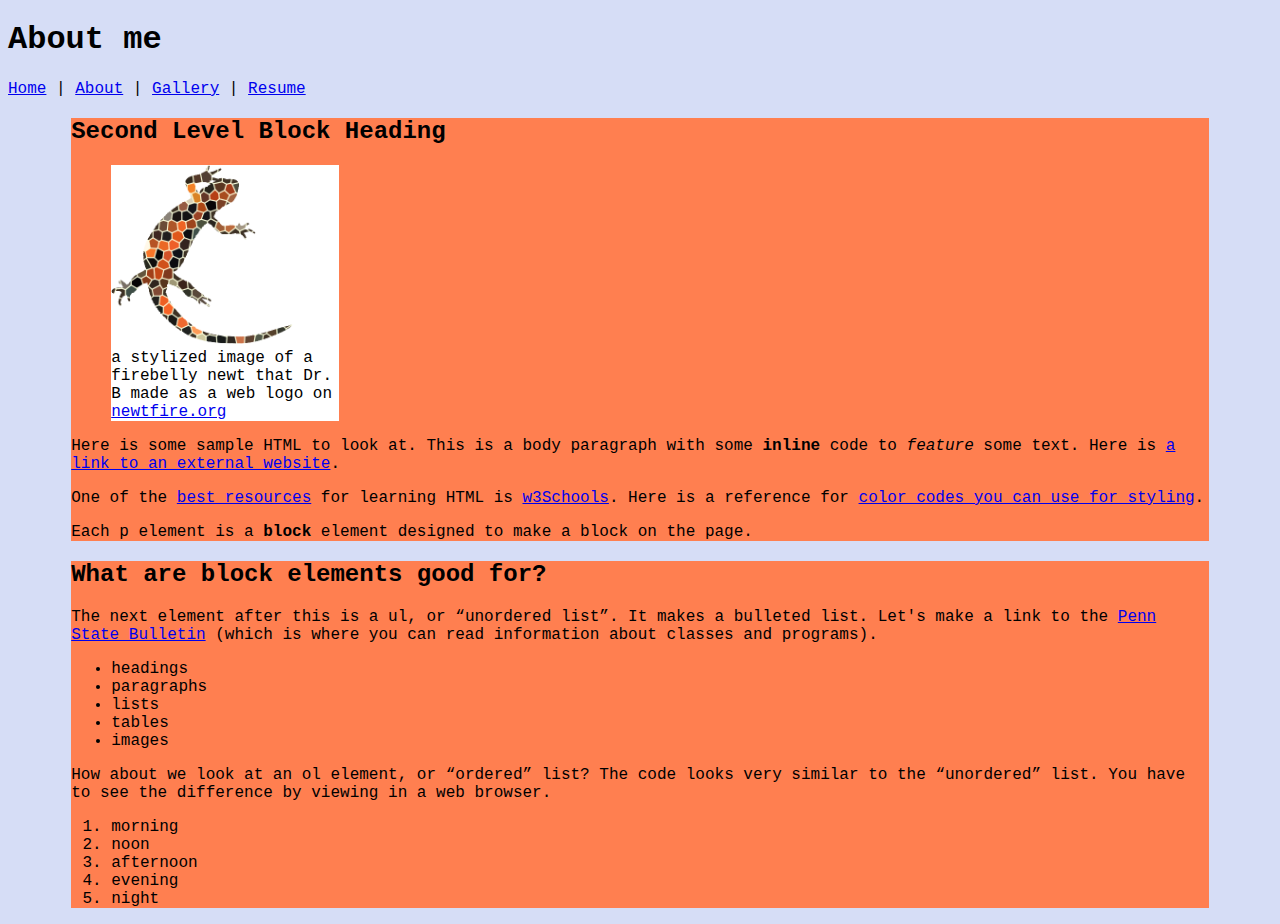
==== docs/about.html @ 93ac5c9a "sending my web directory" ====
<!DOCTYPE html>
<html xmlns="http://www.w3.org/1999/xhtml">
    <!-- Try opening this file on your local computer in a web browser (Firefox, Chrome, etc). 
     * On Windows, go to the browser and type control + o and browse to find this file to open it.
     * On Mac, go to the browser and type command + o and browse to find this file to open it. 
     Look for the text in the <title> element in the tab above the browser search bar. Do you see it? 
    -->
    <head>
        <!-- What's in the <head> element is a "meta" area not for display. 
            It holds important information about the website's contents.
            The text inside the <title> element does show in the top tab of a web browser. 
             The <head> is where we will include info about styling the site, too. -->
        <title>About me</title>
        <meta charset="UTF-8" />
        <meta name="viewport" content="width=device-width, initial-scale=1.0" />
        <!-- Here is a place where we can add a little styling code called CSS to this page. 
            I used it to apply a background color to the body element.
        -->
        <!-- This code below is called CSS: It stands for Cascading Stylesheets -->
        <link rel="stylesheet" type="text/css" href="style.css" />
    </head>
    <body>
        <!-- CONTENT FOR DISPLAY. The <body> element holds the content we see in the display window on the web browser.-->
        <h1>About me</h1>
        <nav>
            <a href="index.html">Home</a> | <a href="about.html">About</a> | <a href="gallery.html">Gallery</a> | <a href="resume.html">Resume</a> 
        </nav>
        <section>
            <h2>Second Level Block Heading</h2>
            <figure>
                <img src="images/newt-mosaic4.png" alt="mosaic image of firebelly newt" />
                <figcaption>a stylized image of a firebelly newt that Dr. B made as a web logo on <a
                        href="https://newtfire.org">newtfire.org</a></figcaption>
            </figure>
            <p>Here is some sample HTML to look at. This is a body paragraph with some
                    <strong>inline</strong> code to <em>feature</em> some text. Here is <a
                    href="https://behrend.psu.edu/penn-state-behrend">a link to an external
                    website</a>.</p>
            <p>One of the <a href="https://bulletins.psu.edu/">best resources</a> for learning HTML
                is <a href="https://www.w3schools.com/html/default.asp">w3Schools</a>. Here is a
                reference for <a href="https://htmlcolorcodes.com/">color codes you can use for
                    styling</a>.</p>
            <p>Each p element is a <strong>block</strong> element designed to make a block on the
                page.</p>
        </section>
        <section>
            <h2>What are block elements good for?</h2>
            <p>The next element after this is a ul, or <q>unordered list</q>. It makes a bulleted
                list. Let's make a link to the <a href="https://bulletins.psu.edu/">Penn State
                    Bulletin</a> (which is where you can read information about classes and
                programs). </p>
            <ul>
                <li>headings</li>
                <li>paragraphs</li>
                <li>lists</li>
                <li>tables</li>
                <li>images</li>
            </ul>
            <p>How about we look at an ol element, or <q>ordered</q> list? The code looks very
                similar to the <q>unordered</q> list. You have to see the difference by viewing in a
                web browser.</p>
            <ol>
                <li>morning</li>
                <li>noon</li>
                <li>afternoon</li>
                <li>evening</li>
                <li>night</li>
            </ol>
        </section>
    </body>
</html>
---- docs/style.css ----
body {
                background: #D6DDF6;
                font-family: "Lucida Console", "Courier New", monospace;
            }
            
figure {width:20%;
             background: /*#EFD6F6*/ white;;
            }
            
img {width:80%;}
            
img#PSB {width:10%;}
            
section{
            background: coral;
            width:90%;
            margin:auto;
            }
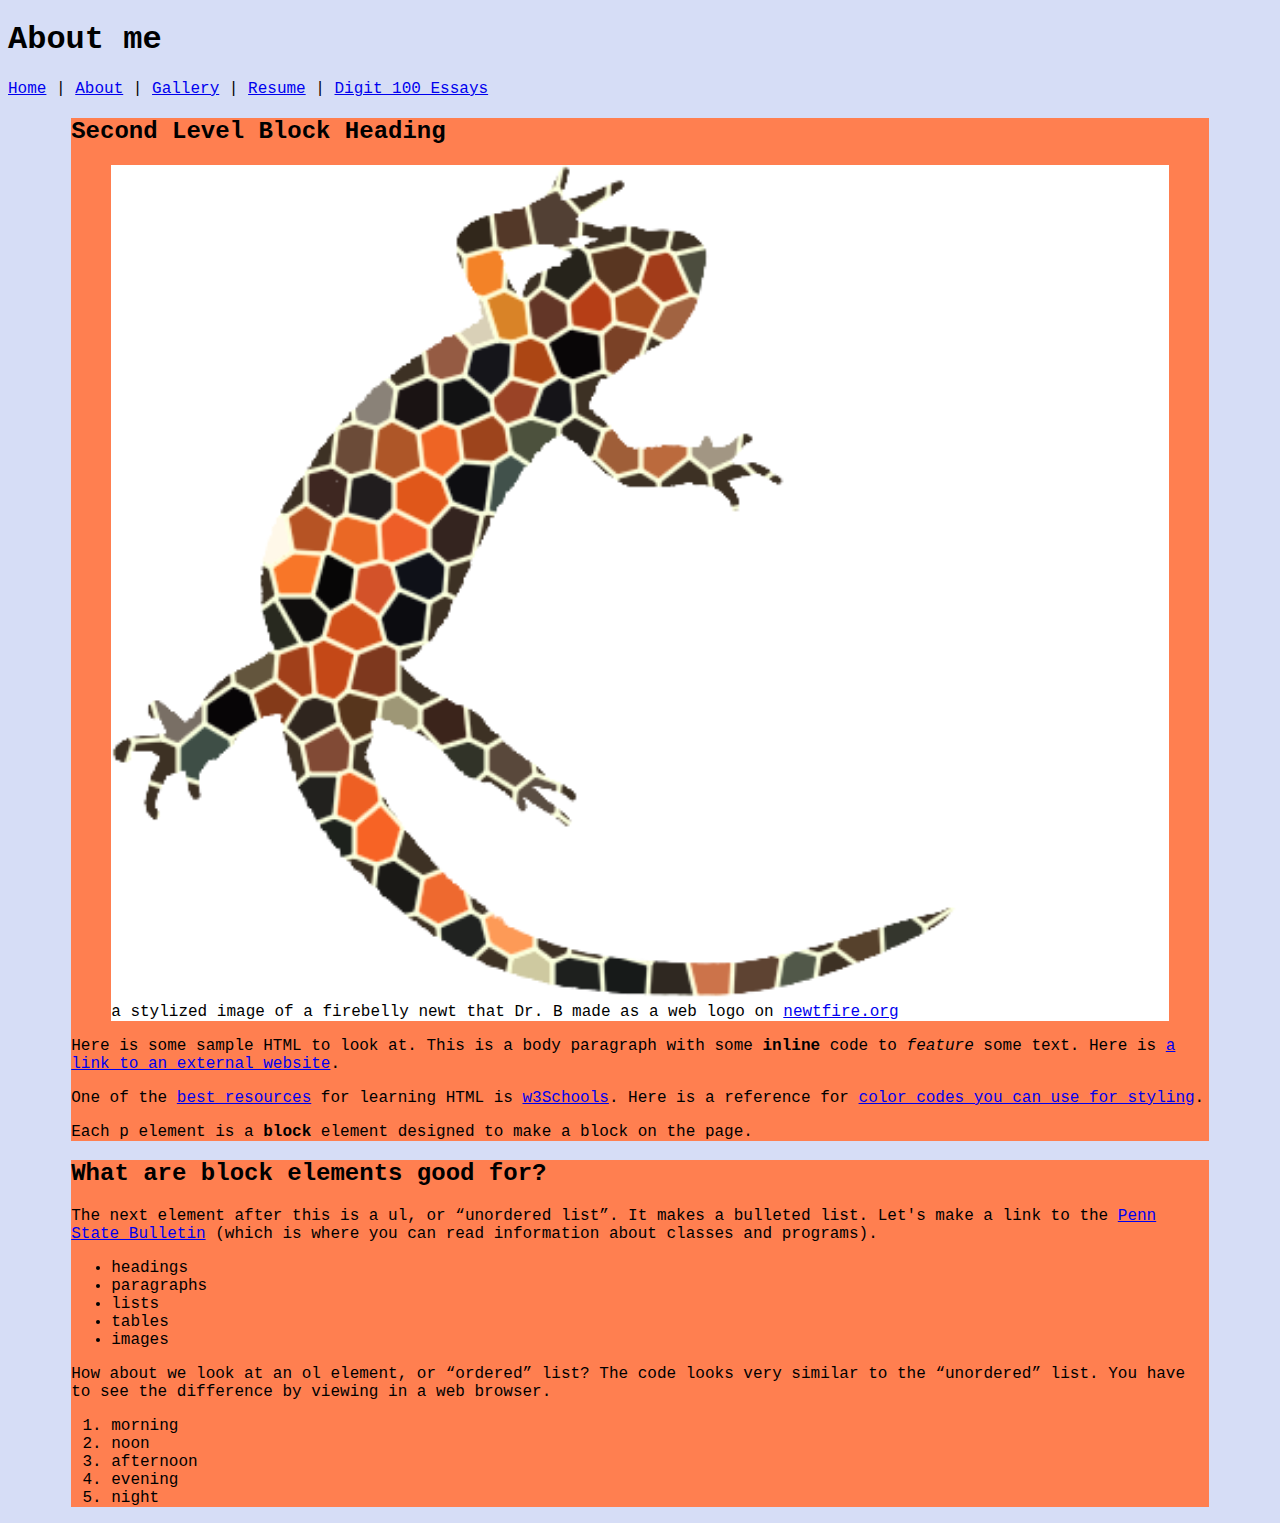
==== commit 08e65dea: "restructuring website for digit 100 essays" ====
--- a/docs/about.html
+++ b/docs/about.html
@@ -23,7 +23,7 @@
         <!-- CONTENT FOR DISPLAY. The <body> element holds the content we see in the display window on the web browser.-->
         <h1>About me</h1>
         <nav>
-            <a href="index.html">Home</a> | <a href="about.html">About</a> | <a href="gallery.html">Gallery</a> | <a href="resume.html">Resume</a> 
+            <a href="index.html">Home</a> | <a href="about.html">About</a> | <a href="gallery.html">Gallery</a> | <a href="resume.html">Resume</a>  | <a href="dig100.html">Digit 100 Essays</a>
         </nav>
         <section>
             <h2>Second Level Block Heading</h2>
--- a/docs/style.css
+++ b/docs/style.css
@@ -1,12 +1,11 @@
 body {
                 background: #D6DDF6;
                 font-family: "Lucida Console", "Courier New", monospace;
+               
             }
             
-figure {width:20%;
-             background: /*#EFD6F6*/ white;;
-            }
-            
+
+
 img {width:80%;}
             
 img#PSB {width:10%;}
@@ -16,3 +15,96 @@
             width:90%;
             margin:auto;
             }
+ 
+
+section.gallery { 
+width:80%;
+background-color:yellow;
+line-height:1.5em;
+padding-left: 2em;
+padding-right: 2em;
+
+
+}
+/*  Section class of gallery */
+
+
+
+div.galleryFlex { display:flex;
+flex-direction:row;
+    
+}
+
+figure {
+             background: /*#EFD6F6*/ white;;
+            }  
+            
+
+figure#newt { flex:1;}
+
+figure#trex {flex:1;}
+
+figure#llama {flex: 5}
+
+
+
+
+section.gallery figcaption {
+    color:blue;
+    font-size:smaller;
+    
+}
+/* This controls the section with side-by-side blocks of text */
+/* ebb: I would choose different colors here.  */
+
+div.outer {
+    width:80%;
+    background-color:purple;
+    margin:auto;
+    padding: 2em;
+    color:white;
+    
+}
+
+
+section#tinkering { 
+border-radius:33%;
+border-color:green;
+ border-style:solid;
+ border-width: 5px;
+
+
+width:70%;
+margin:auto;
+/*padding-left:2em;
+padding-right:2em;
+padding-top:1em;
+padding-bottom:1em;*/
+
+padding: 5em 2em;
+display:flex;
+
+}
+
+#tinkering ul{
+    
+  margin:auto;
+    
+}
+
+
+
+
+
+
+
+
+
+
+
+
+
+
+
+
+
